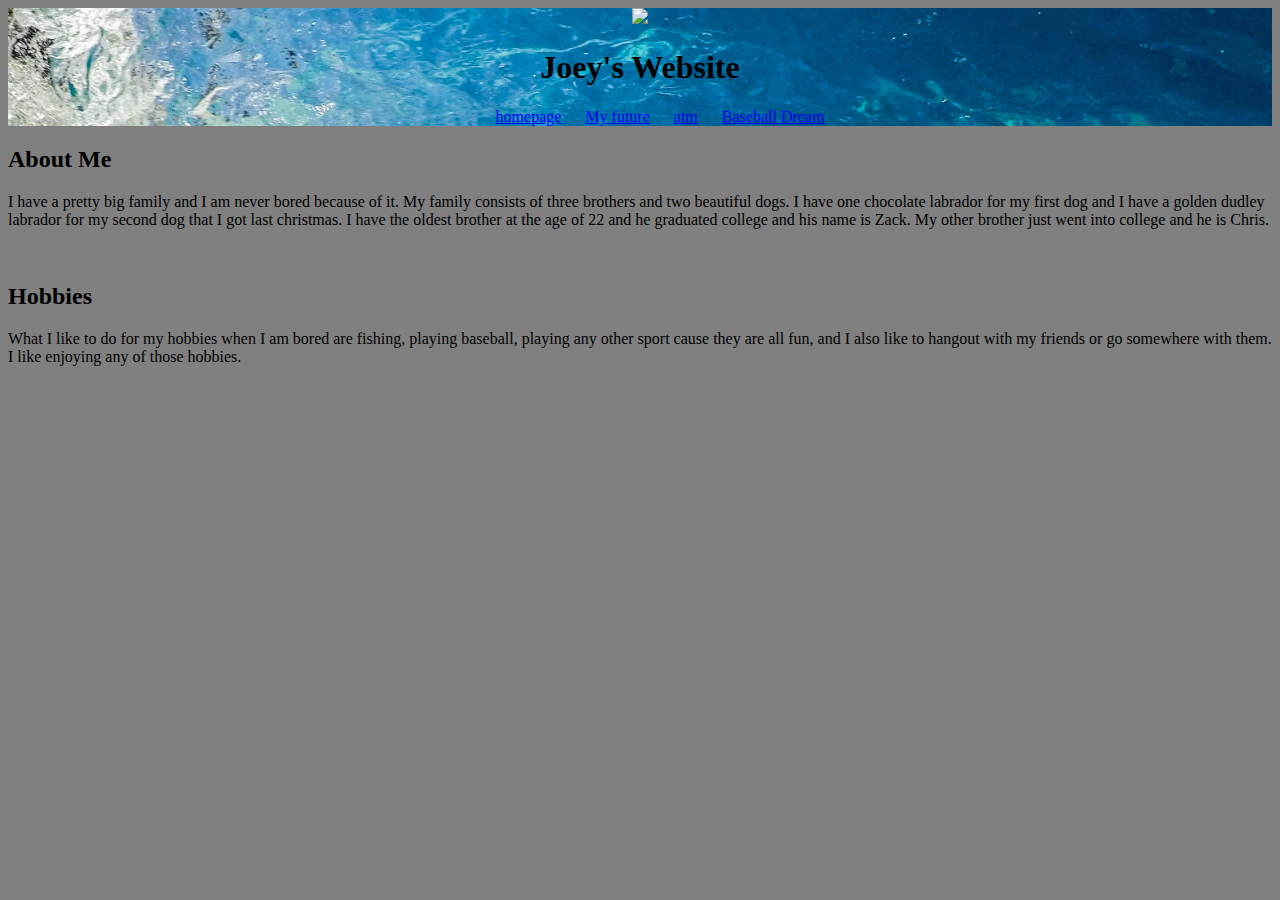
==== index.html @ 24eb41b9 "Add files via upload" ====
<!doctype html>
<html>
    <head>
        <title>Tech by Joey</title>
        <meta charset="utf-8">
        <link href="app.css" rel="stylesheet"/>   
    </head>
    <body>
        <header>
            <img src="https://lh3.google.com/u/0/d/1ICEPgvqXHBhzVA1dNag71kxcEbLBPOX3=w1089-h880-iv1" width="200">
            <h1>Joey's Website</h1>
            <ul>
                <li><a href="#">homepage</a></li>
                <li><a href="#">My future</a></li>
                <li><a href="#">atm</a></li>
                <li><a href="#">Baseball Dream</a></li>
            </ul>
        </header>
        <h2>About Me</h2>
        <p>I have a pretty big family and I am never bored because of it. My family consists of three brothers and two beautiful dogs. I have one chocolate labrador for my first dog and I have a golden dudley labrador for my second dog that I got last christmas. I have the oldest brother at the age of 22 and he graduated college and his name is Zack. My other brother just went into college and he is Chris.</p>
        <img src= "" alt="" width="250">
            <h2>Hobbies</h2>
            <p> What I like to do for my hobbies when I am bored are fishing, playing baseball, playing any other sport cause they are all fun, and I also like to hangout with my friends or go somewhere with them. I like enjoying any of those hobbies.</p>
    </body>
</html>
---- app.css ----
img {
    text-align:left;
}
header {
    background: url('images/headerimage.jpg');
    background-size: cover;
    text-align: center;
}
body {
    background-color: grey;
}
li {
    display: inline;
    padding: 10px;
}
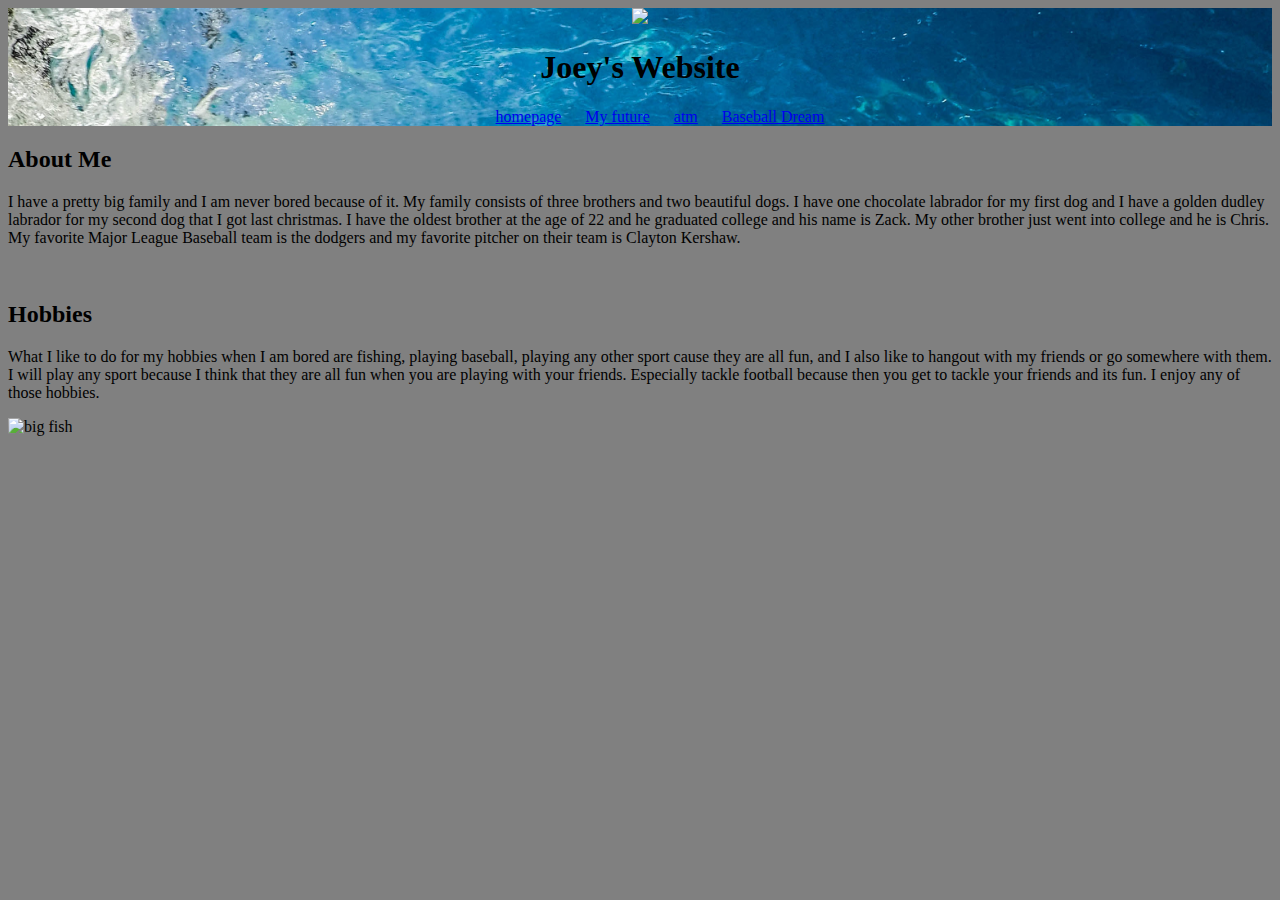
==== commit aebf950c: "Update index.html" ====
--- a/index.html
+++ b/index.html
@@ -17,10 +17,11 @@
             </ul>
         </header>
         <h2>About Me</h2>
-        <p>I have a pretty big family and I am never bored because of it. My family consists of three brothers and two beautiful dogs. I have one chocolate labrador for my first dog and I have a golden dudley labrador for my second dog that I got last christmas. I have the oldest brother at the age of 22 and he graduated college and his name is Zack. My other brother just went into college and he is Chris.</p>
+        <p>I have a pretty big family and I am never bored because of it. My family consists of three brothers and two beautiful dogs. I have one chocolate labrador for my first dog and I have a golden dudley labrador for my second dog that I got last christmas. I have the oldest brother at the age of 22 and he graduated college and his name is Zack. My other brother just went into college and he is Chris. My favorite Major League Baseball team is the dodgers and my favorite pitcher on their team is Clayton Kershaw.</p>
         <img src= "" alt="" width="250">
             <h2>Hobbies</h2>
-            <p> What I like to do for my hobbies when I am bored are fishing, playing baseball, playing any other sport cause they are all fun, and I also like to hangout with my friends or go somewhere with them. I like enjoying any of those hobbies.</p>
+            <p> What I like to do for my hobbies when I am bored are fishing, playing baseball, playing any other sport cause they are all fun, and I also like to hangout with my friends or go somewhere with them. I will play any sport because I think that they are all fun when you are playing with your friends. Especially tackle football because then you get to tackle your friends and its fun. I enjoy any of those hobbies.</p>
+            <img src= "https://lh3.google.com/u/0/d/1ICEPgvqXHBhzVA1dNag71kxcEbLBPOX3=w747-h864-iv1" alt= "big fish" width="200px"
     </body>
 </html>
-    +    
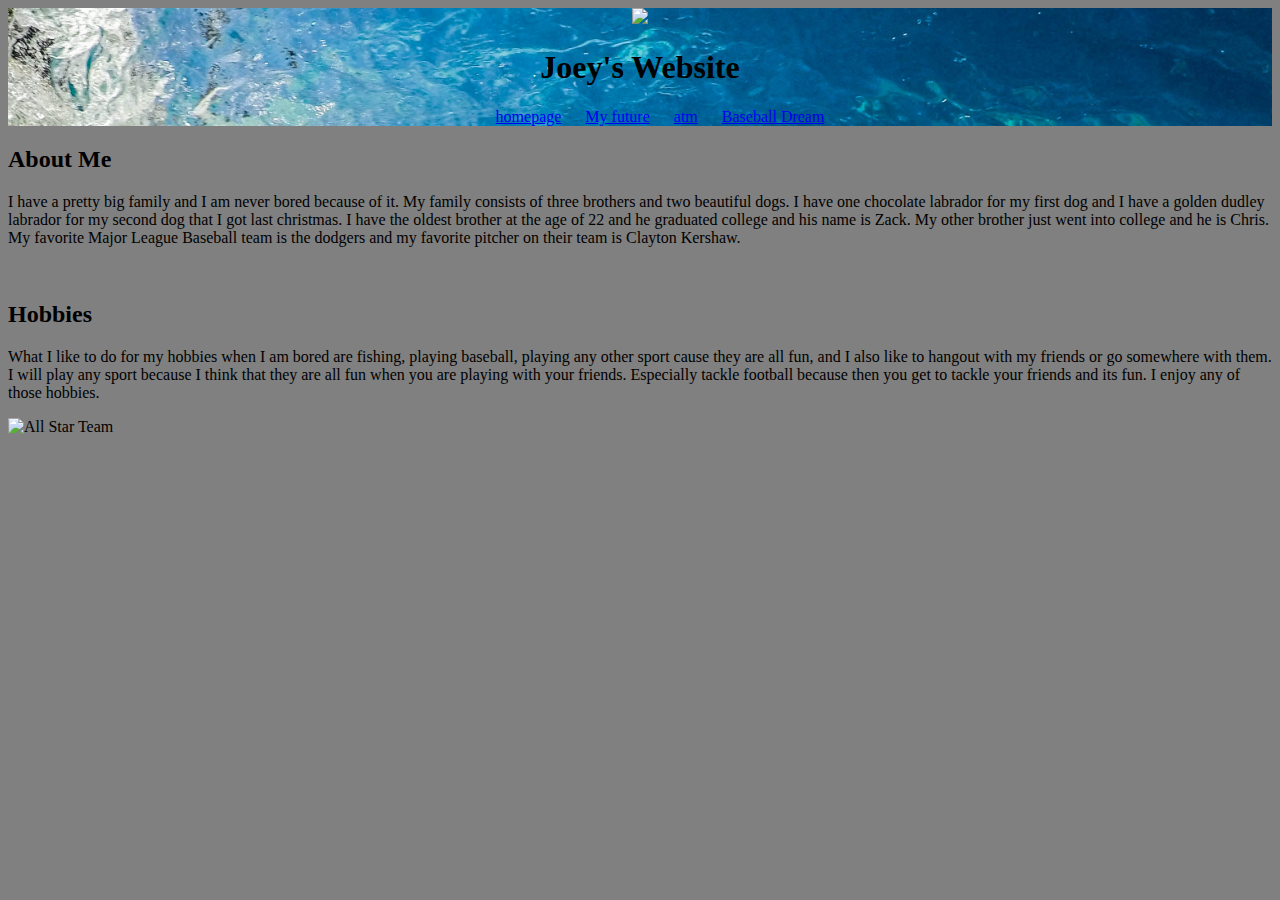
==== commit 97fa59f9: "Update index.html" ====
--- a/index.html
+++ b/index.html
@@ -21,7 +21,7 @@
         <img src= "" alt="" width="250">
             <h2>Hobbies</h2>
             <p> What I like to do for my hobbies when I am bored are fishing, playing baseball, playing any other sport cause they are all fun, and I also like to hangout with my friends or go somewhere with them. I will play any sport because I think that they are all fun when you are playing with your friends. Especially tackle football because then you get to tackle your friends and its fun. I enjoy any of those hobbies.</p>
-            <img src= "https://lh3.google.com/u/0/d/1ICEPgvqXHBhzVA1dNag71kxcEbLBPOX3=w747-h864-iv1" alt= "big fish" width="200px"
+            <img src= "https://lh3.google.com/u/0/d/1wzu8dgyi5hVObsSN_Xqb6n4gbnyuB1V9=w1056-h880-iv1" alt= "All Star Team" width="200px"
     </body>
 </html>
     
